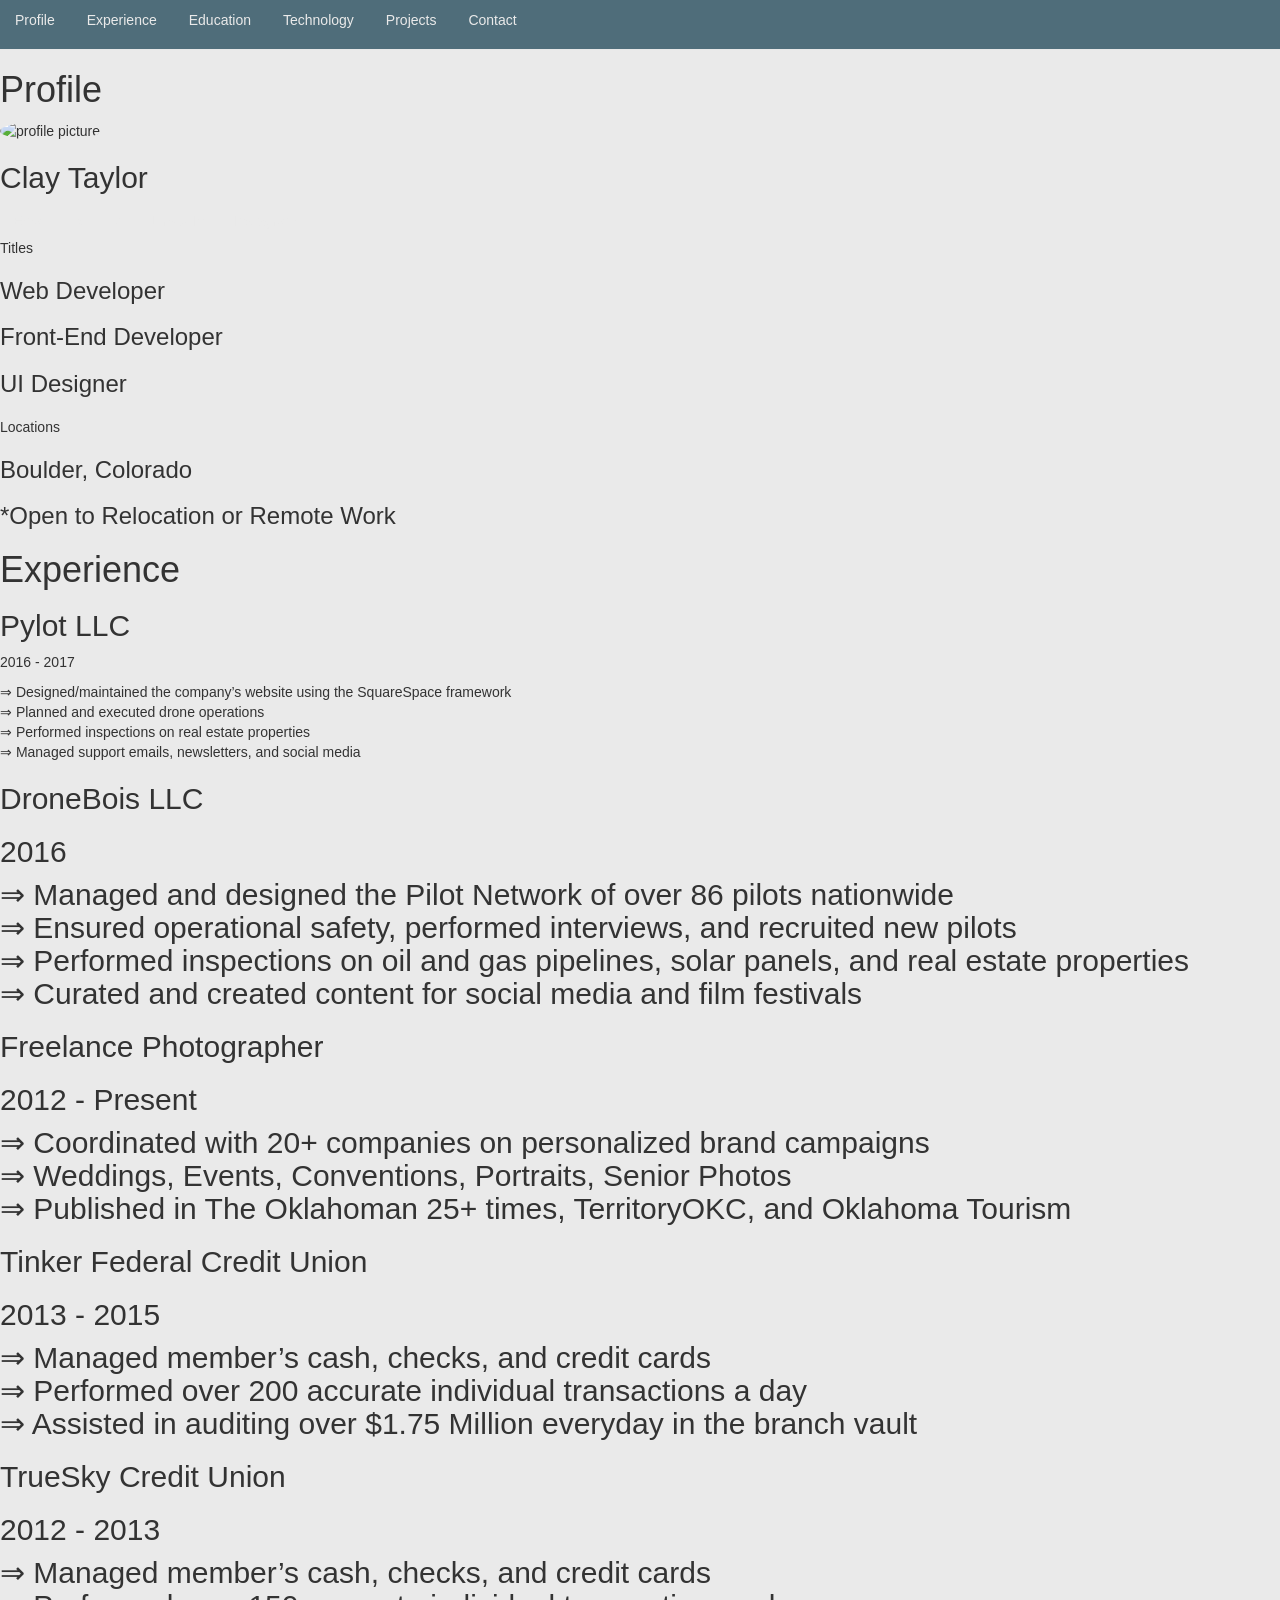
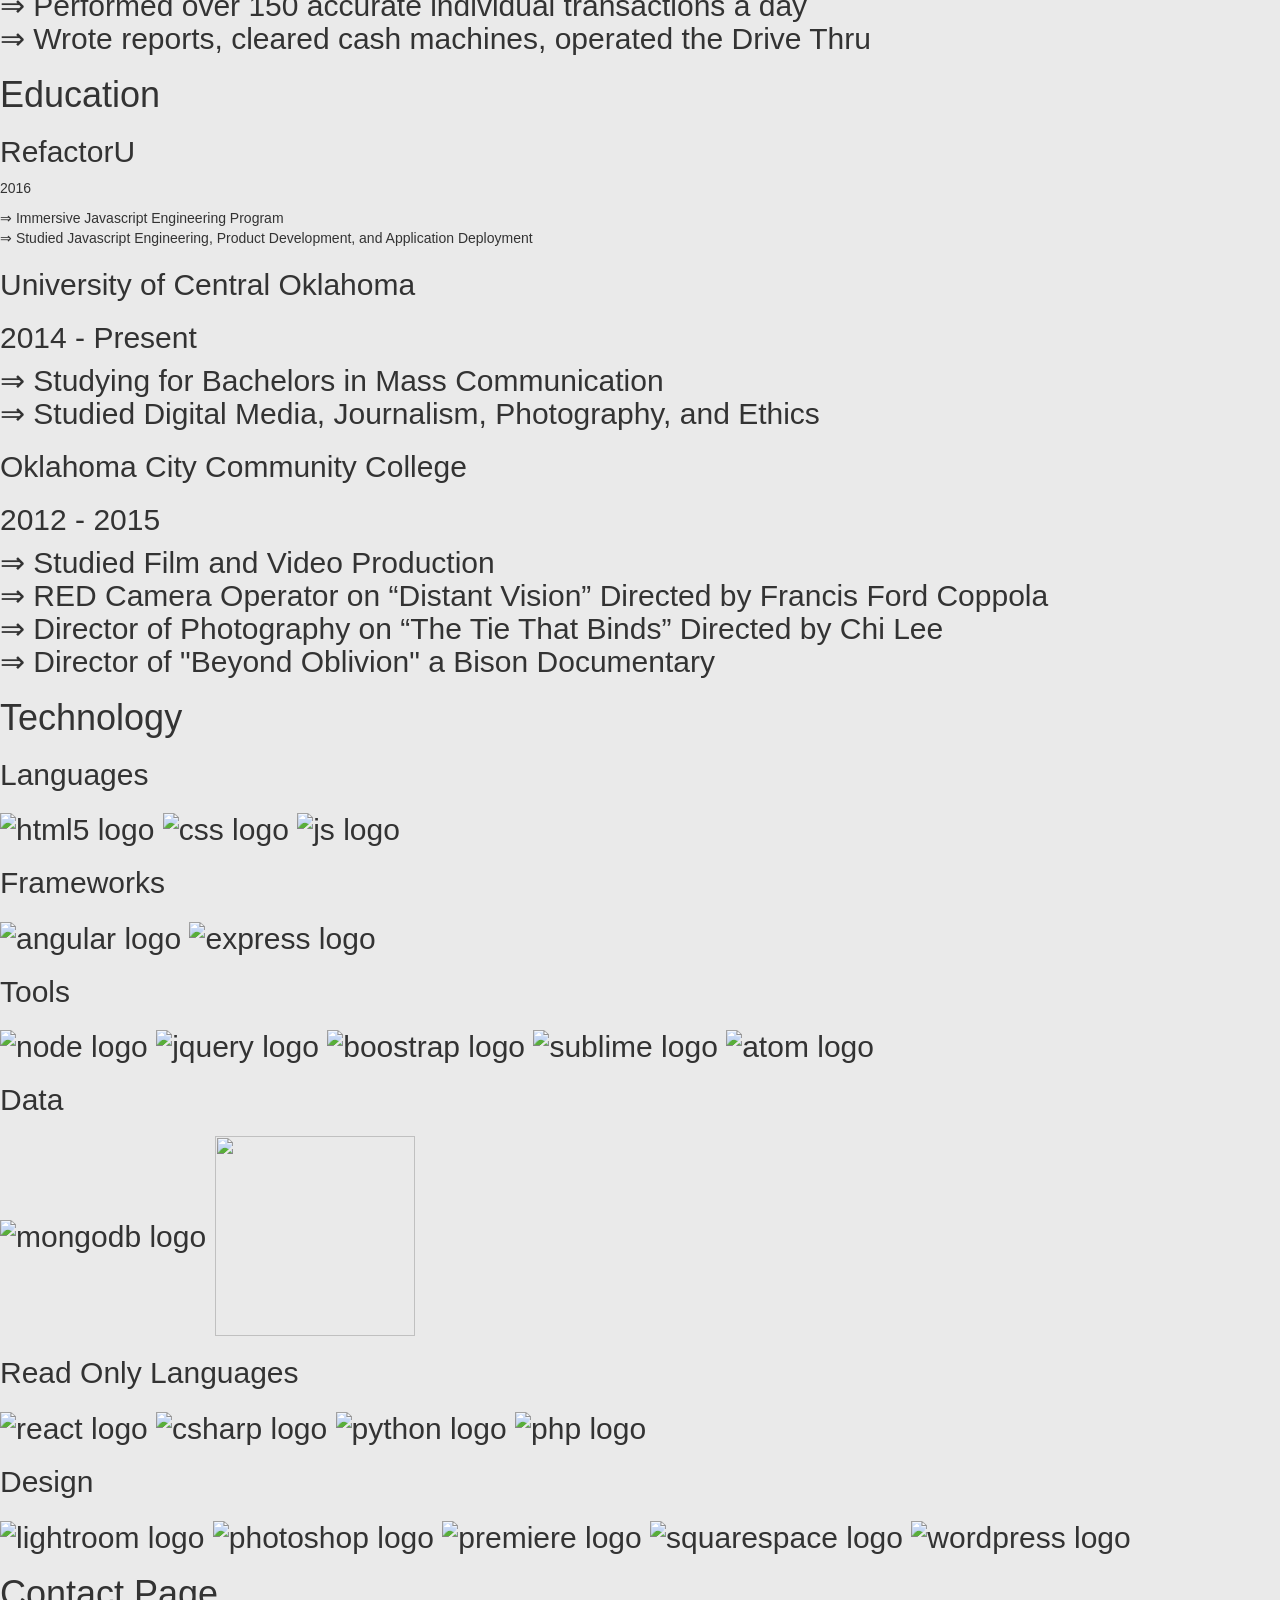
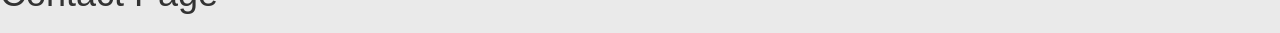
==== directory/index.html @ 148dd726 "Updated with Bootstrap" ====
<!DOCTYPE html>
<html lang="en">
    <head>
        <meta charset="UTF-8">
        <meta http-equiv="x-ua-compatible" content="ie=edge">
        <meta name="Description" content="Clay Taylor's Personal Website"/>
        <meta name="Keywords" content="John Clayton Taylor Personal Website github angellist linkedin istoria instagram"/>
        <meta name="google-site-verification" content="D8p3l2gKs6r6Q0GycYpT2aSdOiVDaqeL0BZIkKcfkSA" />
        <title>Clay Taylor</title>

        <link rel="apple-touch-icon" href="apple-touch-icon.png">
        <!-- Place favicon.ico in the root directory -->

        <!-- Bootstrap -->
        <!-- Latest compiled and minified CSS -->
        <link rel="stylesheet" href="https://maxcdn.bootstrapcdn.com/bootstrap/3.3.7/css/bootstrap.min.css">
        <!-- jQuery library -->
        <script src="https://ajax.googleapis.com/ajax/libs/jquery/3.2.0/jquery.min.js"></script>
        <!-- Latest compiled JavaScript -->
        <script src="https://maxcdn.bootstrapcdn.com/bootstrap/3.3.7/js/bootstrap.min.js"></script>

        <!-- CSS -->
        <link rel="stylesheet" href="css/style.css">

        <!-- JS -->
        <script type='text/javascript' src="main.js"></script>
        <script type='text/javascript' src="../js/scroll.js"></script>
    </head>

<body>


<div id="nav" class="navbar navbar-default navbar-fixed-top">
     <ul class="nav nav-pills">
         <li role="presentation"><a href="#profile">Profile</a></li>
         <li role="presentation"><a href="#experience">Experience</a></li>
         <li role="presentation"><a href="#education">Education</a></li>
         <li role="presentation"><a href="#technology">Technology</a></li>
         <li role="presentation"><a href="#projects">Projects</a></li>
         <li role="presentation"><a href="#contact">Contact</a></li>
     </ul>
</div>

<!-- Profile Page -->

<div id="page1">
  <a id="profile" class="smooth"></a>
  <h1>Profile</h1>

  <div class="profile-pic-section">
    <img id="profile-pic" src="../images/profilepicture.jpg" alt="profile picture">
    <h2>Clay Taylor</h2>
    <a class="btn" href="mailto:claydevelops@gmail.com?Subject=Hello">Email</a>
    <a class="btn" href="https://github.com/ClaytonTaylor" target="_blank">GitHub</a>
    <a class="btn" href="https://www.linkedin.com/in/clay-taylor-create/" target="_blank">LinkedIn</a>
    <a class="btn" href="https://www.instagram.com/claytontaylor/" target="_blank">Instagram</a>
  </div>
  <div class="profile-block">
  <div class="profile-section">
      <p id="profile-title">Titles<p>
        <h3>Web Developer<h3>
        <h3>Front-End Developer<h3>
        <h3>UI Designer<h3>
  </div>
  <!-- <div class="profile-section">
      <p id="profile-title">Birthday<p>
        <h3> March 15, 1994</h3>
  </div> -->
  <div class="profile-section">
      <p id="profile-title">Locations</p>
        <h3>Boulder, Colorado<h3>
        <p>*Open to Relocation or Remote Work</p>
  </div>

  </div>
</div>

<!-- Experience Page -->

<div id="page2">
  <a id="experience" class="smooth"></a>
  <h1>Experience</h1>

<div class="info-block">
  <div class="info-section">
    <h2>Pylot LLC</h2>
    <p>2016 - 2017</p>
      <p>
        ⇒	Designed/maintained the company’s website using the SquareSpace framework <br>
        ⇒	Planned and executed drone operations <br>
        ⇒ Performed inspections on real estate properties <br>
        ⇒ Managed support emails, newsletters, and social media <br>
      </p>
  </div>
  <div class="info-section">
    <h2>DroneBois LLC<h2>
    <p>2016</p>
      <p>
        ⇒	Managed and designed the Pilot Network of over 86 pilots nationwide <br>
        ⇒	Ensured operational safety, performed interviews, and recruited new pilots <br>
        ⇒	Performed inspections on oil and gas pipelines, solar panels, and real estate properties <br>
        ⇒	Curated and created content for social media and film festivals
      </p>
  </div>
  <div class="info-section">
    <h2>Freelance Photographer<h2>
    <p>2012 - Present</p>
      <p>
        ⇒	Coordinated with 20+ companies on personalized brand campaigns <br>
        ⇒ Weddings, Events, Conventions, Portraits, Senior Photos <br>
        ⇒ Published in The Oklahoman 25+ times, TerritoryOKC, and Oklahoma Tourism <br>
      </p>
  </div>
  <div class="info-section">
    <h2>Tinker Federal Credit Union<h2>
    <p>2013 - 2015</p>
      <p>
        ⇒	Managed member’s cash, checks, and credit cards <br>
        ⇒ Performed over 200 accurate individual transactions a day <br>
        ⇒ Assisted in auditing over $1.75 Million everyday in the branch vault <br>
      </p>
  </div>
  <div class="info-section">
    <h2>TrueSky Credit Union<h2>
    <p>2012 - 2013</p>
      <p>
        ⇒	Managed member’s cash, checks, and credit cards <br>
        ⇒ Performed over 150 accurate individual transactions a day <br>
        ⇒ Wrote reports, cleared cash machines, operated the Drive Thru <br>
      </p>
  </div>
</div>
</div>

<!-- Education Page -->

<div id="page3">
  <a id="education" class="smooth"></a>
  <h1>Education</h1>

<div class="info-block">
  <div class="info-section">
    <h2>RefactorU</h2>
    <p>2016<p>
      <p>
        ⇒	Immersive Javascript Engineering Program <br>
        ⇒	Studied Javascript Engineering, Product Development, and Application Deployment
      </p>
  </div>
  <div class="info-section">
    <h2>University of Central Oklahoma<h2>
    <p>2014 - Present<p>
      <p>
        ⇒	Studying for Bachelors in Mass Communication <br>
        ⇒	Studied Digital Media, Journalism, Photography, and Ethics
      </p>
  </div>
  <div class="info-section">
    <h2>Oklahoma City Community College<h2>
    <p>2012 - 2015<p>
      <p>
        ⇒	Studied Film and Video Production <br>
        ⇒ RED Camera Operator on “Distant Vision” Directed by Francis Ford Coppola <br>
        ⇒ Director of Photography on “The Tie That Binds” Directed by Chi Lee <br>
        ⇒ Director of "Beyond Oblivion" a Bison Documentary <br>
  </div>

</div>
</div>

<!-- Technology Page -->

<div id="page4">
  <a id="technology" class="smooth"></a>
  <h1>Technology</h1>
  <div class="info-block">
    <div class="tech-section">
      <h2>Languages<h2>
        <div class="languages">
          <img id="logo" src="../logos/languages/html5.png" alt="html5 logo">
          <img id="logo" src="../logos/languages/css3.png" alt="css logo">
          <img id="logo" src="../logos/languages/javascript.png" alt="js logo">
        </div>
    <div class="tech-section">
      <h2>Frameworks<h2>
        <div class="frameworks">
          <img id="logo" src="../logos/frameworks/angular.png" alt="angular logo">
          <img id="logo" src="../logos/frameworks/expressjs.jpg" alt="express logo">
        </div>
    </div>
    <div class="tech-section">
      <h2>Tools<h2>
        <div class="tools">
          <img id="logo" src="../logos/tools/nodejs.png" alt="node logo">
          <img id="logo" src="../logos/tools/jquery.gif" alt="jquery logo">
          <img id="logo" src="../logos/tools/bootstrap.png" alt="boostrap logo">
          <img id="logo" src="../logos/tools/sublime.png" alt="sublime logo">
          <img id="logo" src="../logos/tools/atom.png" alt="atom logo">
        </div>
    </div>
    <div class="tech-section">
      <h2>Data<h2>
        <div class="tech-data">
          <img id="logo" src="../logos/data/mongodb.png" alt="mongodb logo">
          <img id="logo" src="../logos/data/github.png">
        </div>
    </div>
    <div class="tech-section">
      <h2>Read Only Languages<h2>
        <div class="read-only">
          <img id="logo" src="../logos/read-only/react.png" alt="react logo">
          <img id="logo" src="../logos/read-only/c-sharp.png" alt="csharp logo">
          <img id="logo" src="../logos/read-only/python.png" alt="python logo">
          <img id="logo" src="../logos/read-only/php.png" alt="php logo">
        </div>
    </div>
    <div class="tech-section">
      <h2>Design<h2>
        <div class="read-only">
          <img id="logo" src="../logos/design/lightroom.png" alt="lightroom logo">
          <img id="logo" src="../logos/design/photoshop.png" alt="photoshop logo">
          <img id="logo" src="../logos/design/premiere.png" alt="premiere logo">
          <img id="logo" src="../logos/design/squarespace.png" alt="squarespace logo">
          <img id="logo" src="../logos/design/wordpress.png" alt="wordpress logo">
        </div>
    </div>
  </div>
  </div>
</div>

<!-- Contact Page -->
<div id="page5">
  <a id="contact" class="smooth"></a>
  <h1>Contact Page<h1>
</div>


<script>
$('.smooth').on('click', function() {
    $.smoothScroll({
        scrollElement: $('body'),
        scrollTarget: '#' + this.id
    });

    return false;
});
</script>
</body>


</html>
---- directory/css/style.css ----
/*Added to offset the navbar*/
body {
  padding-top: 50px;
  background-color: #EAEAEA;
}

/*Hiding the Scroll Bar*/
::-webkit-scrollbar {
    display: none;
}

/*Images & Photos*/
#profile-pic {
  height: 250px;
  width: 250px;
  border-radius: 50%;
}

#logo {
  height: 200px;
  width: 200px;
}

/*NavBar*/
#nav {
  background-color: #4F6D7A;
}

.navbar {

}

a {
  color: #EAEAEA;
}

/*Pages*/

#page1 {

}

#page2 {

}

#page3 {

}

#page4 {

}

#page5 {

}
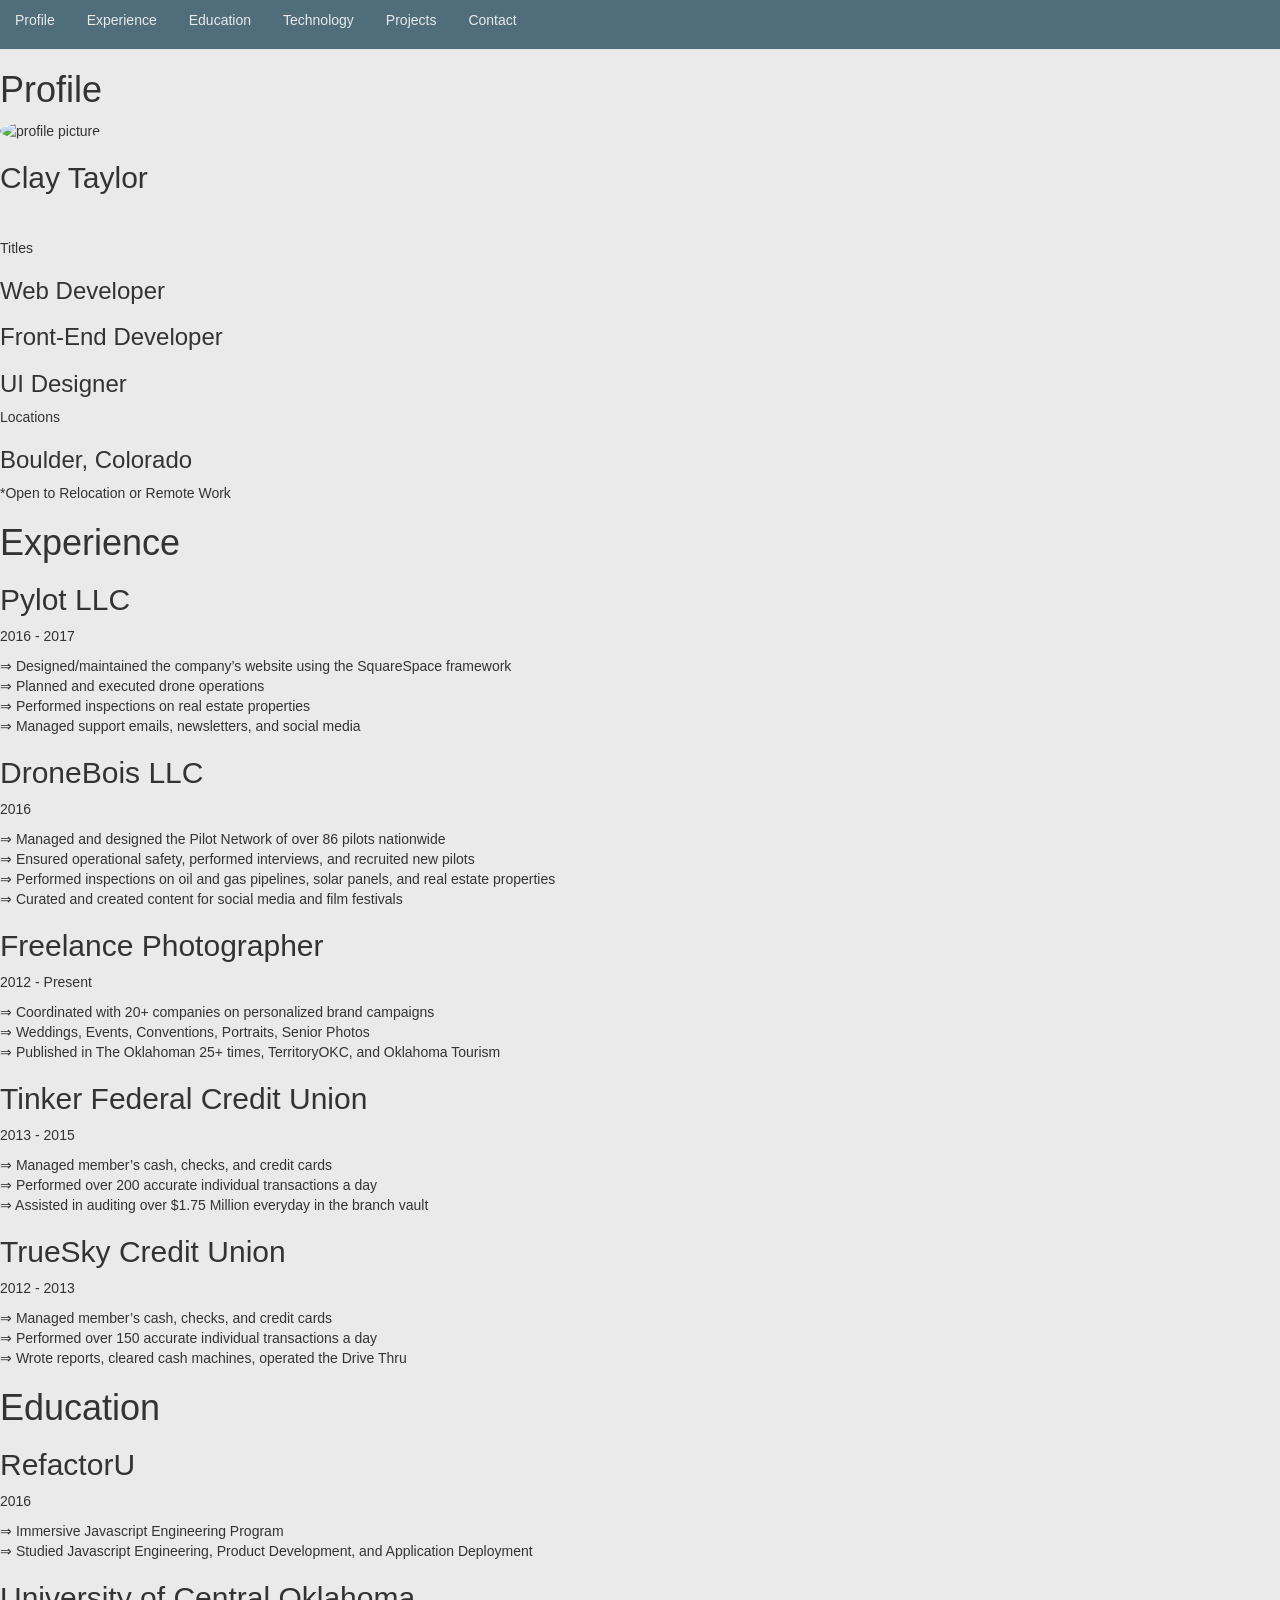
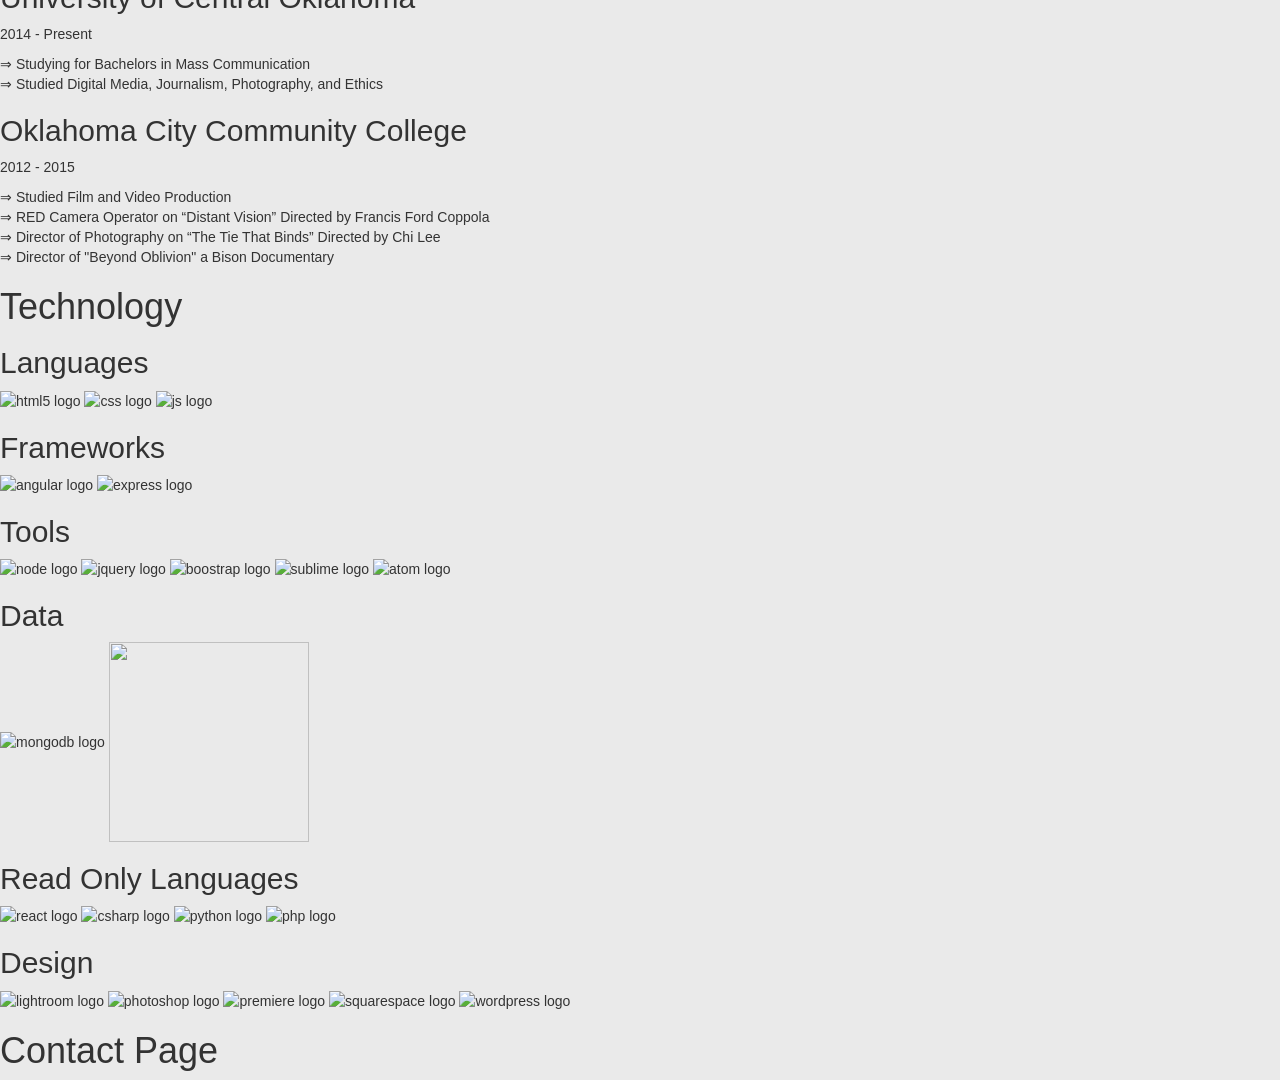
==== commit d71fc69e: "Started Styling" ====
--- a/directory/index.html
+++ b/directory/index.html
@@ -29,6 +29,7 @@
 
 <body>
 
+<!-- Nav Bar -->
 
 <div id="nav" class="navbar navbar-default navbar-fixed-top">
      <ul class="nav nav-pills">
@@ -58,9 +59,9 @@
   <div class="profile-block">
   <div class="profile-section">
       <p id="profile-title">Titles<p>
-        <h3>Web Developer<h3>
-        <h3>Front-End Developer<h3>
-        <h3>UI Designer<h3>
+        <h3>Web Developer</h3>
+        <h3>Front-End Developer</h3>
+        <h3>UI Designer</h3>
   </div>
   <!-- <div class="profile-section">
       <p id="profile-title">Birthday<p>
@@ -68,7 +69,7 @@
   </div> -->
   <div class="profile-section">
       <p id="profile-title">Locations</p>
-        <h3>Boulder, Colorado<h3>
+        <h3>Boulder, Colorado</h3>
         <p>*Open to Relocation or Remote Work</p>
   </div>
 
@@ -93,7 +94,7 @@
       </p>
   </div>
   <div class="info-section">
-    <h2>DroneBois LLC<h2>
+    <h2>DroneBois LLC</h2>
     <p>2016</p>
       <p>
         ⇒	Managed and designed the Pilot Network of over 86 pilots nationwide <br>
@@ -103,7 +104,7 @@
       </p>
   </div>
   <div class="info-section">
-    <h2>Freelance Photographer<h2>
+    <h2>Freelance Photographer</h2>
     <p>2012 - Present</p>
       <p>
         ⇒	Coordinated with 20+ companies on personalized brand campaigns <br>
@@ -112,7 +113,7 @@
       </p>
   </div>
   <div class="info-section">
-    <h2>Tinker Federal Credit Union<h2>
+    <h2>Tinker Federal Credit Union</h2>
     <p>2013 - 2015</p>
       <p>
         ⇒	Managed member’s cash, checks, and credit cards <br>
@@ -121,7 +122,7 @@
       </p>
   </div>
   <div class="info-section">
-    <h2>TrueSky Credit Union<h2>
+    <h2>TrueSky Credit Union</h2>
     <p>2012 - 2013</p>
       <p>
         ⇒	Managed member’s cash, checks, and credit cards <br>
@@ -141,23 +142,23 @@
 <div class="info-block">
   <div class="info-section">
     <h2>RefactorU</h2>
-    <p>2016<p>
+    <p>2016</p>
       <p>
         ⇒	Immersive Javascript Engineering Program <br>
         ⇒	Studied Javascript Engineering, Product Development, and Application Deployment
       </p>
   </div>
   <div class="info-section">
-    <h2>University of Central Oklahoma<h2>
-    <p>2014 - Present<p>
+    <h2>University of Central Oklahoma</h2>
+    <p>2014 - Present</p>
       <p>
         ⇒	Studying for Bachelors in Mass Communication <br>
         ⇒	Studied Digital Media, Journalism, Photography, and Ethics
       </p>
   </div>
   <div class="info-section">
-    <h2>Oklahoma City Community College<h2>
-    <p>2012 - 2015<p>
+    <h2>Oklahoma City Community College</h2>
+    <p>2012 - 2015</p>
       <p>
         ⇒	Studied Film and Video Production <br>
         ⇒ RED Camera Operator on “Distant Vision” Directed by Francis Ford Coppola <br>
@@ -175,21 +176,21 @@
   <h1>Technology</h1>
   <div class="info-block">
     <div class="tech-section">
-      <h2>Languages<h2>
+      <h2>Languages</h2>
         <div class="languages">
           <img id="logo" src="../logos/languages/html5.png" alt="html5 logo">
           <img id="logo" src="../logos/languages/css3.png" alt="css logo">
           <img id="logo" src="../logos/languages/javascript.png" alt="js logo">
         </div>
     <div class="tech-section">
-      <h2>Frameworks<h2>
+      <h2>Frameworks</h2>
         <div class="frameworks">
           <img id="logo" src="../logos/frameworks/angular.png" alt="angular logo">
           <img id="logo" src="../logos/frameworks/expressjs.jpg" alt="express logo">
         </div>
     </div>
     <div class="tech-section">
-      <h2>Tools<h2>
+      <h2>Tools</h2>
         <div class="tools">
           <img id="logo" src="../logos/tools/nodejs.png" alt="node logo">
           <img id="logo" src="../logos/tools/jquery.gif" alt="jquery logo">
@@ -199,14 +200,14 @@
         </div>
     </div>
     <div class="tech-section">
-      <h2>Data<h2>
+      <h2>Data</h2>
         <div class="tech-data">
           <img id="logo" src="../logos/data/mongodb.png" alt="mongodb logo">
           <img id="logo" src="../logos/data/github.png">
         </div>
     </div>
     <div class="tech-section">
-      <h2>Read Only Languages<h2>
+      <h2>Read Only Languages</h2>
         <div class="read-only">
           <img id="logo" src="../logos/read-only/react.png" alt="react logo">
           <img id="logo" src="../logos/read-only/c-sharp.png" alt="csharp logo">
@@ -215,7 +216,7 @@
         </div>
     </div>
     <div class="tech-section">
-      <h2>Design<h2>
+      <h2>Design</h2>
         <div class="read-only">
           <img id="logo" src="../logos/design/lightroom.png" alt="lightroom logo">
           <img id="logo" src="../logos/design/photoshop.png" alt="photoshop logo">
@@ -231,7 +232,7 @@
 <!-- Contact Page -->
 <div id="page5">
   <a id="contact" class="smooth"></a>
-  <h1>Contact Page<h1>
+  <h1>Contact Page</h1>
 </div>
 
 
--- a/directory/css/style.css
+++ b/directory/css/style.css
@@ -26,10 +26,6 @@
   background-color: #4F6D7A;
 }
 
-.navbar {
-
-}
-
 a {
   color: #EAEAEA;
 }
